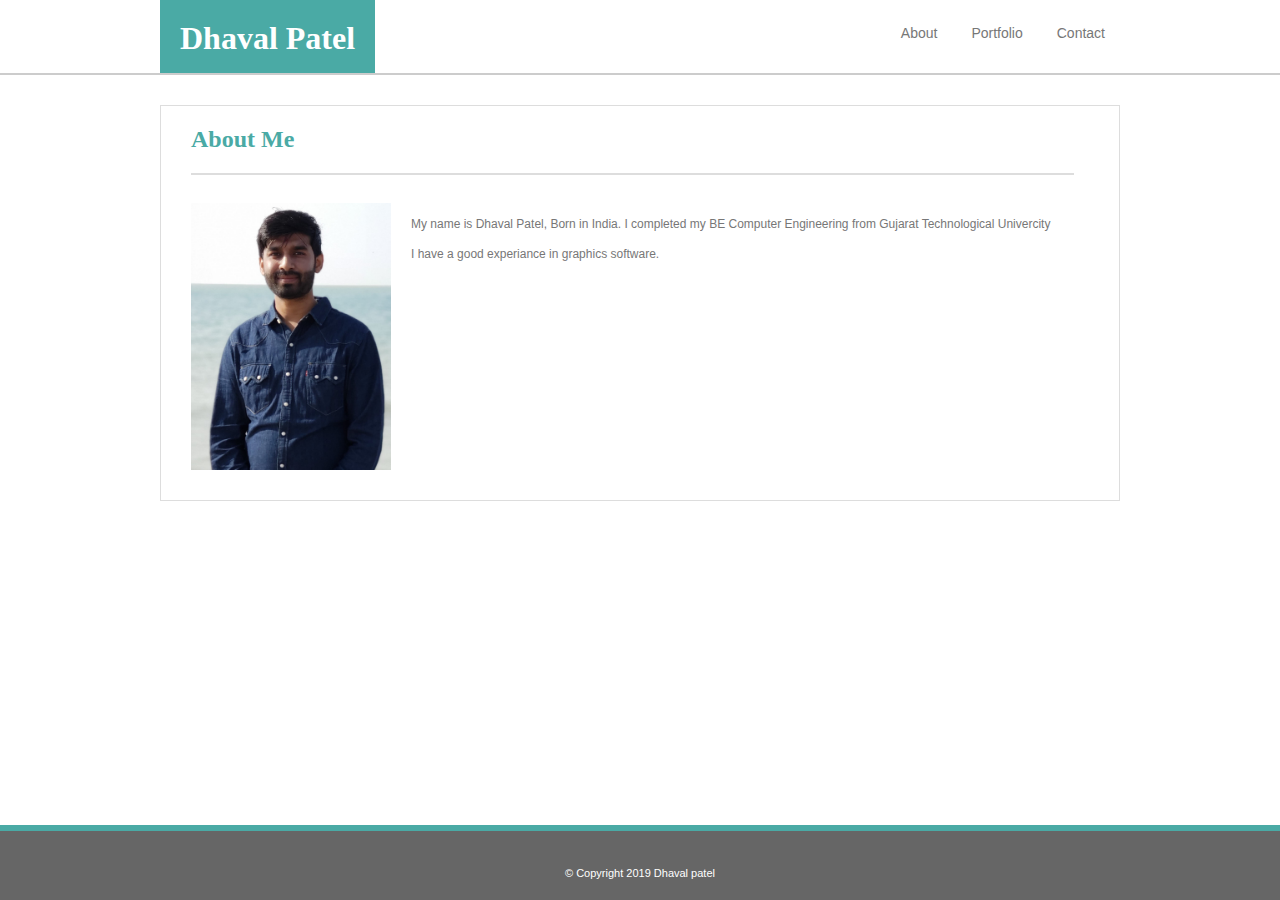
==== index.html @ 49f559fe "create index.html and style.css file and make some changes" ====
<!DOCTYPE html>
<html>

<head>

	<link rel="stylesheet" type="text/css" href="assets/css/style.css">
	
		<title>Dhaval Patel : Portfolio</title>

</head>

<body>

	<header>
		<div class="mainheader">
		<a href="index.html"><h1>Dhaval Patel</h1></a>
	
	<section class="menubtn">
		<a href="index.html"><button class="button">About</button></a>
		<a href="portfolio.html"><button class="button">Portfolio</button></a>
		<a href="contact.html"><button class="button">Contact</button></a>
	</section>
		</div>
	</header>
<div class="container">	
	<section class="bio">
		<h2>About Me</h2><br>

		<img src="./assets/images/bioimg.jpg" alt="profilePicture" class="bioimg">

		<p> 
			
			My name is Dhaval Patel, Born in India. I completed my BE Computer Engineering from Gujarat Technological Univercity
		</p>
		<p>
			 I have a good experiance in graphics software.
		</p>
	</section>

</div>

<div class="footer-container">
	<footer>&copy Copyright 2019 Dhaval patel</footer>
</div>
	
</body>
</html>
---- assets/css/style.css ----
/*Style for Basic-Portfolio - Homework Assignment 1*/
*{
	box-sizing: border-box;
}

html{
	position:relative;
	min-height:100%;
}

body{
	background: url(../images/tree_bark.png) repeat;
	color: #777777;
	font-family: "Arial", "Helvetica Neue", Helvetica, sans-serif;
	padding-top:0;
	margin: 0 0 75px;
	height:100%;
	width:100%;
	
}

header{
	background-color: white;
	margin-bottom: 30px;
	width: 100%;
	overflow: auto;
	height: 75px;
	border-bottom: 2px solid #cccccc;
	font-family:"Georgia", "Times New Roman", Times, serif;
}

h1{
	background-color:#4aaaa5;
	color:white;
	padding: 20px;
	float: left;
	margin-top: 0px;
	
}

h2{
	color:#4aaaa5;
	font-family:"Georgia", "Times New Roman", Times, serif;
	border-bottom: 2px solid #dddddd;
	margin-left: 30px;
	margin-right: 15px;
	text-align: left;
	padding-bottom: 20px;
	margin-bottom: 10px;
}

h3{
	font-family:"Georgia", "Times New Roman", Times, serif;
	border-bottom: 1px solid #dddddd;
	color:#4aaaa5;
	padding-bottom: 20px;
	margin-left: 30px;
	margin-right: 30px;
	text-align: center;
}

p{
	font-size: 12px;
	line-height: 150%;
	text-align: left;
}

form{
	line-height: 150%;
	margin-left: 30px;
	margin-right: 15px;
}

footer{
	text-align: center;
	font-size: 11px;
	margin-top: 36px;
}

.container{
	position:relative;
	margin: 0 auto 0 auto;
	padding: 0 auto 0 auto;
	width: 960px;
	height: 100%;
	display: flex;
}

.mainheader{
	margin: 0 auto 0 auto;
	padding: 0 auto 0 auto;
	width: 960px;
}

.footer-container{
	width: 100%;
	height: 75px;
	position: absolute;
	background-color: #666666;
	color: white;
	border-top: 6px solid #4aaaa5;
	bottom: 0;
	left:0;
	
}

.menubtn{
	float:right;
	margin-top: 10px;
}
.button{
		background-color: white;
		border: none;
		padding: 15px 15px;
		text-align: center;
		text-decoration: none;
		font-size: 14px;
		cursor: pointer;
		color: #777777
}

.button:hover{
	color: #4aaaa5;
}

.bioimg{
	width: 200px;
	float: left;
	overflow: auto;
	margin-left: 30px;
	margin-right: 20px;
}

.bio{
	float:left;
	background-color: white;
	border: 1px solid #dddddd;
	height: 50%;
	padding-bottom: 30px;
	padding-right: 30px;
	width:960px;
	margin-bottom:30px;
	
}


/*Contact Page Form*/
.contactbox{
	float:left;
	background-color: white;
	border: 1px solid #dddddd;
	width: 960px;
	padding: 20px;
	padding-left: 10px;
	padding-top: 10px;
	margin-bottom:30px;
	
}

.formstyle{
	width: 100%;
	padding: 5px;
}

.messagestyle{
	width: 100%;
	padding: 5px;
	height: 200px;
}

.submit-button{
		margin-top: 20px;
		background-color: #4aaaa5;
		border: none;
		text-align: center;
		text-decoration: none;
		font-size: 14px;
		cursor: pointer;
		color: white;
		padding: 10px;
}

.submit-button:hover{
	color: black;
	background-color: white;
	border: 2px solid black;
}

#portfolio{
	float:left;
	background-color: white;
	border: 1px solid #dddddd;
	overflow: auto;
	width: 960px;
	margin-bottom:30px;
	padding-bottom: 10px;
	
}

#portfolio-img{

	height: 200px;
}

.imgHolder{
	position:relative;
	margin: 15px;
	margin-left: 30px;
	float: left;
}

.imgHolder-R{
	position:relative;
	margin: 15px;
	margin-left: 30px;
	float: left;
}

.imgHolder span, .imgHolder-R span{
	position:absolute;
	font-family:"Georgia", "Times New Roman", Times, serif;
	background-color:#4aaaa5;
	color:white;
	padding: 15px;
	margin: 0;
	width: 266.5px;
	text-align: center;
	font-weight: normal;
	bottom: 20px;
	left: 0px;
}
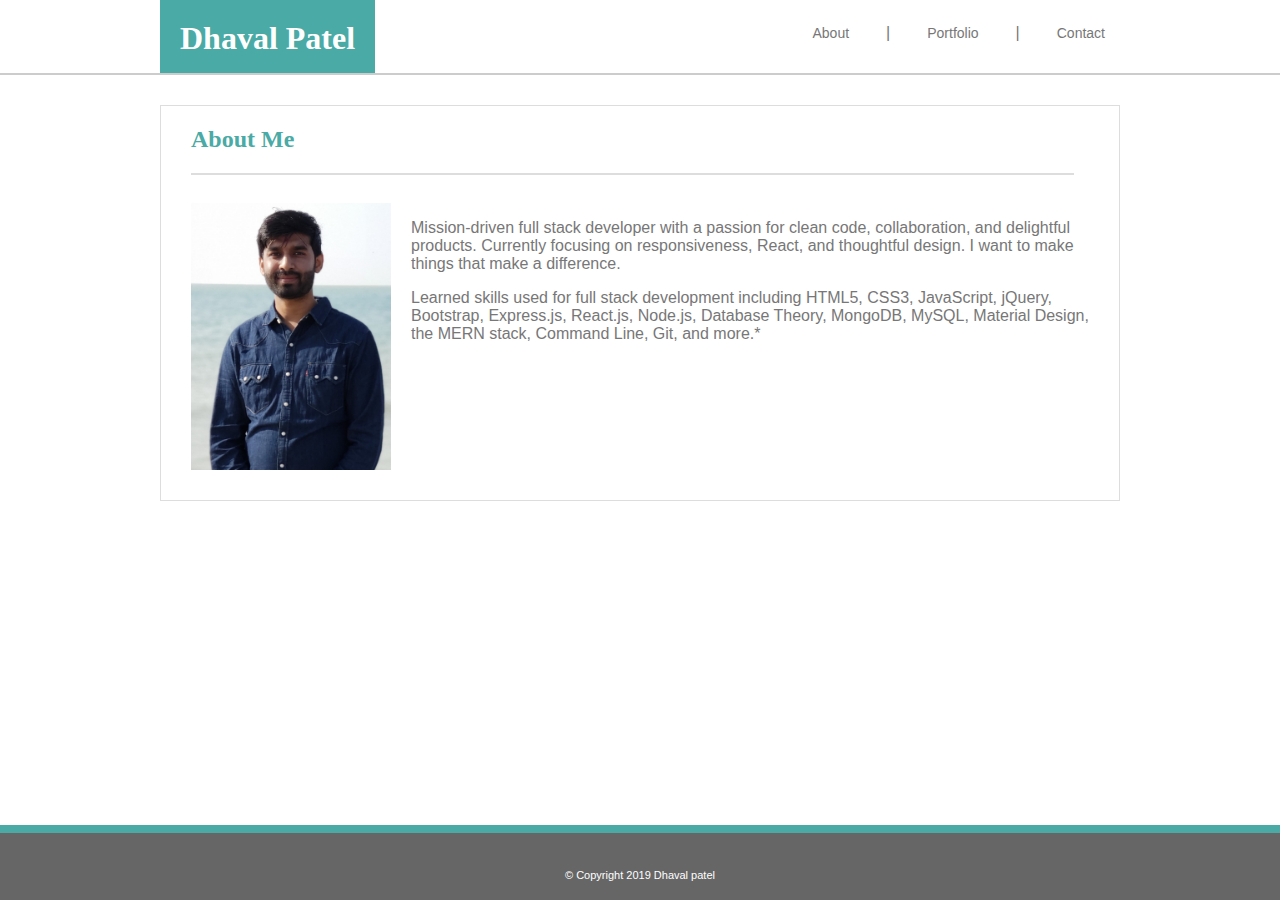
==== commit 52574619: "final changes in style.css fixed portfoio images layout" ====
--- a/index.html
+++ b/index.html
@@ -16,8 +16,10 @@
 		<a href="index.html"><h1>Dhaval Patel</h1></a>
 	
 	<section class="menubtn">
-		<a href="index.html"><button class="button">About</button></a>
-		<a href="portfolio.html"><button class="button">Portfolio</button></a>
+		<li class="selected"><a href="index.html"><button class="button">About</button></a></li>
+		<li>|</li>
+		<li><a href="portfolio.html"><button class="button">Portfolio</button></a></li>
+		<li>|</li>
 		<a href="contact.html"><button class="button">Contact</button></a>
 	</section>
 		</div>
@@ -27,13 +29,11 @@
 		<h2>About Me</h2><br>
 
 		<img src="./assets/images/bioimg.jpg" alt="profilePicture" class="bioimg">
-
+		<p>
+			Mission-driven full stack developer with a passion for clean code, collaboration, and delightful products. Currently focusing on responsiveness, React, and thoughtful design. I want to make things that make a difference. 
+		</p>
 		<p> 
-			
-			My name is Dhaval Patel, Born in India. I completed my BE Computer Engineering from Gujarat Technological Univercity
-		</p>
-		<p>
-			 I have a good experiance in graphics software.
+			Learned skills used for full stack development including HTML5, CSS3, JavaScript, jQuery, Bootstrap, Express.js, React.js, Node.js, Database Theory, MongoDB, MySQL, Material Design, the MERN stack, Command Line, Git, and more.*
 		</p>
 	</section>
 
--- a/assets/css/style.css
+++ b/assets/css/style.css
@@ -1,4 +1,3 @@
-/*Style for Basic-Portfolio - Homework Assignment 1*/
 *{
 	box-sizing: border-box;
 }
@@ -23,10 +22,19 @@
 	background-color: white;
 	margin-bottom: 30px;
 	width: 100%;
-	overflow: auto;
+	overflow: hidden;
 	height: 75px;
 	border-bottom: 2px solid #cccccc;
 	font-family:"Georgia", "Times New Roman", Times, serif;
+}
+
+
+li {
+    color: #777777;
+    display: inline;
+    font-family: "Arial", "Helvetica Neue", Helvetica, sans-serif;
+    font-size: 16px;
+    padding-right: 18px;
 }
 
 h1{
@@ -59,11 +67,12 @@
 	text-align: center;
 }
 
-p{
-	font-size: 12px;
-	line-height: 150%;
-	text-align: left;
-}
+p {
+	font-family: "Arial", "Helvetica Neue", Helvetica, sans-serif;
+	font-size: 16px;
+	color: #777777;
+}
+
 
 form{
 	line-height: 150%;
@@ -95,13 +104,12 @@
 .footer-container{
 	width: 100%;
 	height: 75px;
-	position: absolute;
+	bottom: 0;
+	left:0;
+	position: fixed;
 	background-color: #666666;
 	color: white;
-	border-top: 6px solid #4aaaa5;
-	bottom: 0;
-	left:0;
-	
+	border-top: 8px solid #4aaaa5;
 }
 
 .menubtn{
@@ -143,8 +151,66 @@
 	
 }
 
-
-/*Contact Page Form*/
+.portfolio{
+	float:left;
+	background-color: white;
+	border: 1px solid #dddddd;
+	overflow: auto;
+	width: 960px;
+	margin-bottom:30px;
+	padding-bottom: 10px;
+	
+}
+
+.rowone img{
+	height: 200px;
+	width: 260px;
+}
+
+.imgleft{
+	position:relative;
+	margin: 15px;
+	margin-left: 30px;
+	float: left;
+}
+
+.imgright {
+	position:relative;
+	margin: 15px;
+	margin-left: 30px;
+	float: left;
+	padding-right: 200px;
+}
+
+.imgleft span {
+	position:absolute;
+	font-family:"Georgia", "Times New Roman", Times, serif;
+	background-color:#4aaaa5;
+	color:white;
+	padding: 15px;
+	margin: 0;
+	width: 260px;
+	text-align: center;
+	font-weight: normal;
+	bottom: 20px;
+	left: 0px;
+}
+
+.imgright span{
+	position:absolute;
+	font-family:"Georgia", "Times New Roman", Times, serif;
+	background-color:#4aaaa5;
+	color:white;
+	padding: 15px;
+	margin: 0;
+	width: 260px;
+	text-align: center;
+	font-weight: normal;
+	bottom: 20px;
+	left: 0px;
+}
+
+
 .contactbox{
 	float:left;
 	background-color: white;
@@ -185,48 +251,3 @@
 	background-color: white;
 	border: 2px solid black;
 }
-
-#portfolio{
-	float:left;
-	background-color: white;
-	border: 1px solid #dddddd;
-	overflow: auto;
-	width: 960px;
-	margin-bottom:30px;
-	padding-bottom: 10px;
-	
-}
-
-#portfolio-img{
-
-	height: 200px;
-}
-
-.imgHolder{
-	position:relative;
-	margin: 15px;
-	margin-left: 30px;
-	float: left;
-}
-
-.imgHolder-R{
-	position:relative;
-	margin: 15px;
-	margin-left: 30px;
-	float: left;
-}
-
-.imgHolder span, .imgHolder-R span{
-	position:absolute;
-	font-family:"Georgia", "Times New Roman", Times, serif;
-	background-color:#4aaaa5;
-	color:white;
-	padding: 15px;
-	margin: 0;
-	width: 266.5px;
-	text-align: center;
-	font-weight: normal;
-	bottom: 20px;
-	left: 0px;
-}
-
